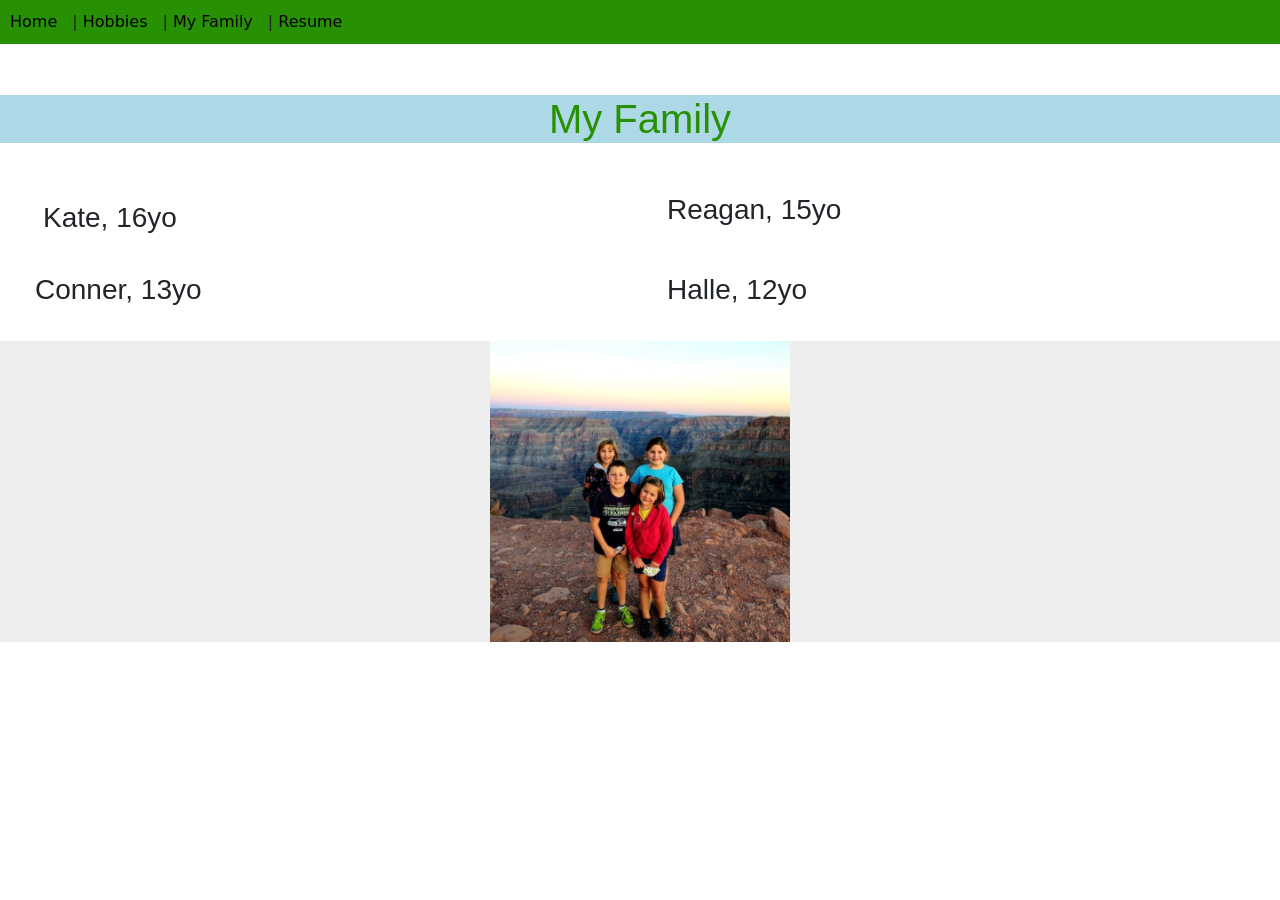
==== bootstrap.html @ 2ff53ec9 "first push" ====
<html>
<head>
    <link href="https://cdn.jsdelivr.net/npm/bootstrap@5.0.2/dist/css/bootstrap.min.css" rel="stylesheet" >
     <link rel="stylesheet" href="styles.css">
        <script src="scripts.js"></script>
    <title>Top 20 HTML Tags Example Page</title>
</head>
<body>
<iframe src="menu.html" style="width:100%; height:80px; border:none; 
display:block; overflow:hidden; position:sticky; top:0; z-index:1000;"></iframe>


<header>
    <h1>My Family</h1>
   
</header>



    <main>

        <div class="row">                   
            <div class="col-md">
             <div class="p-2">
                    <h3>Kate, 16yo</h3>
             </div>
            </div>
            <div class="col-md">
                <h3>Reagan, 15yo</h3>
            </div>

        </div>

         <div class="row">                   
            <div class="col-md">
                <h3>Conner, 13yo</h3>
            </div>
            <div class="col-md">
                <h3>Halle, 12yo</h3>
            </div>

        </div>

    </main>

    <footer>
        <img width="300px;" src="Screenshot 2026-02-03 3.56.33 PM.png">
    </footer>

</body>
</html>
---- styles.css ----
/* Place your CSS styles in this file */

.Hobbies {
    column-count: 2;
}

html{
    background-color: #a5d097;
}

i{
    font-size: 20px;
    color: #279103;
}

body {
    font-family: Arial;
    margin: 0;
}

h1 {
    margin: 15px;
}

h2 {
    margin: 15px;
}

h3{
    margin: 15px;
}

ul{
    margin: 15px;
}

p {
    margin: 35px;
    padding: 10px;
}

/* Menu */
nav {
    background-color: #279103;
    padding: 10px;
}

nav a {
    color: black;
    margin-right: 15px;
    text-decoration: none;
}

nav a:hover {
    color: #a5d097;
}

h1 {
    color: #279103;
}

/* Header */
header {
    background-color: lightblue;
    padding: 0px;
    margin-left: 0px;
    text-align: center;
}

/* Main content */
main {
    padding: 20px;
}

/* Footer */
footer {
    background-color: #eee;
    text-align: center;
    padding: 0px;
}


.ResumeLink {
    width: 337px;
    display: inline-block;
    margin-left: 15px;
    margin-right: auto;
    padding: 7px;
    color: #279103;
    text-decoration: none;
}

.ResumeLink:hover {
    width: 337px;
    display: inline-block;
    margin-left: 15px;
    margin-right: auto;
    color: #279103;
    text-decoration: none;
    background-color: #b3b4b3;
}

.ResumeImg{
    margin: 15px;
}


/*
h1 {
    color: #279103;
}
*/
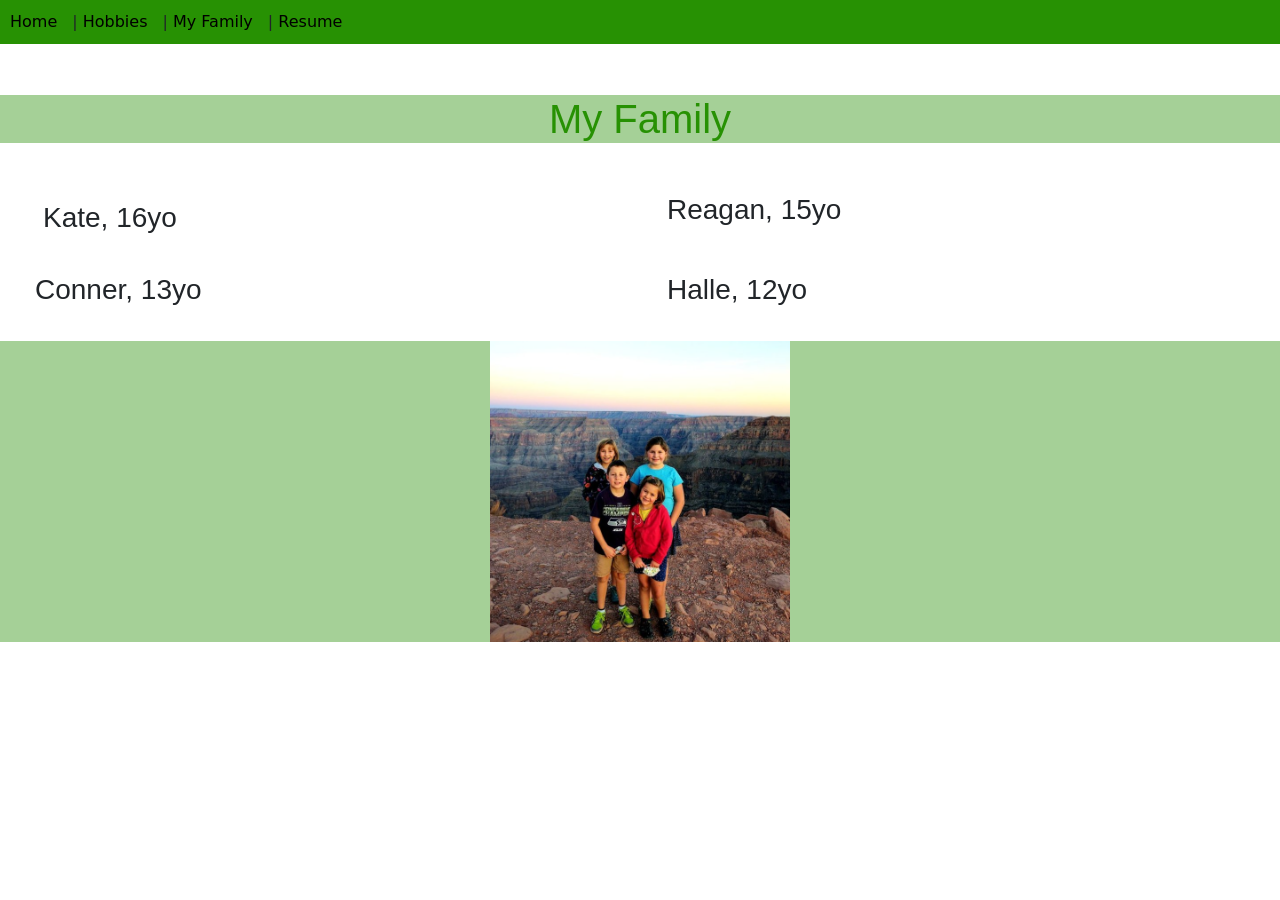
==== commit 141e8a5b: "color" ====
--- a/bootstrap.html
+++ b/bootstrap.html
@@ -3,7 +3,7 @@
     <link href="https://cdn.jsdelivr.net/npm/bootstrap@5.0.2/dist/css/bootstrap.min.css" rel="stylesheet" >
      <link rel="stylesheet" href="styles.css">
         <script src="scripts.js"></script>
-    <title>Top 20 HTML Tags Example Page</title>
+    <title>My Family</title>
 </head>
 <body>
 <iframe src="menu.html" style="width:100%; height:80px; border:none; 
--- a/styles.css
+++ b/styles.css
@@ -6,6 +6,11 @@
 
 html{
     background-color: #a5d097;
+}
+
+.indexpg {
+    border-bottom-style: solid;
+    border-bottom-color: #a5d097;
 }
 
 i{
@@ -61,7 +66,7 @@
 
 /* Header */
 header {
-    background-color: lightblue;
+    background-color: #a5d097;
     padding: 0px;
     margin-left: 0px;
     text-align: center;
@@ -74,7 +79,7 @@
 
 /* Footer */
 footer {
-    background-color: #eee;
+    background-color: #a5d097;
     text-align: center;
     padding: 0px;
 }
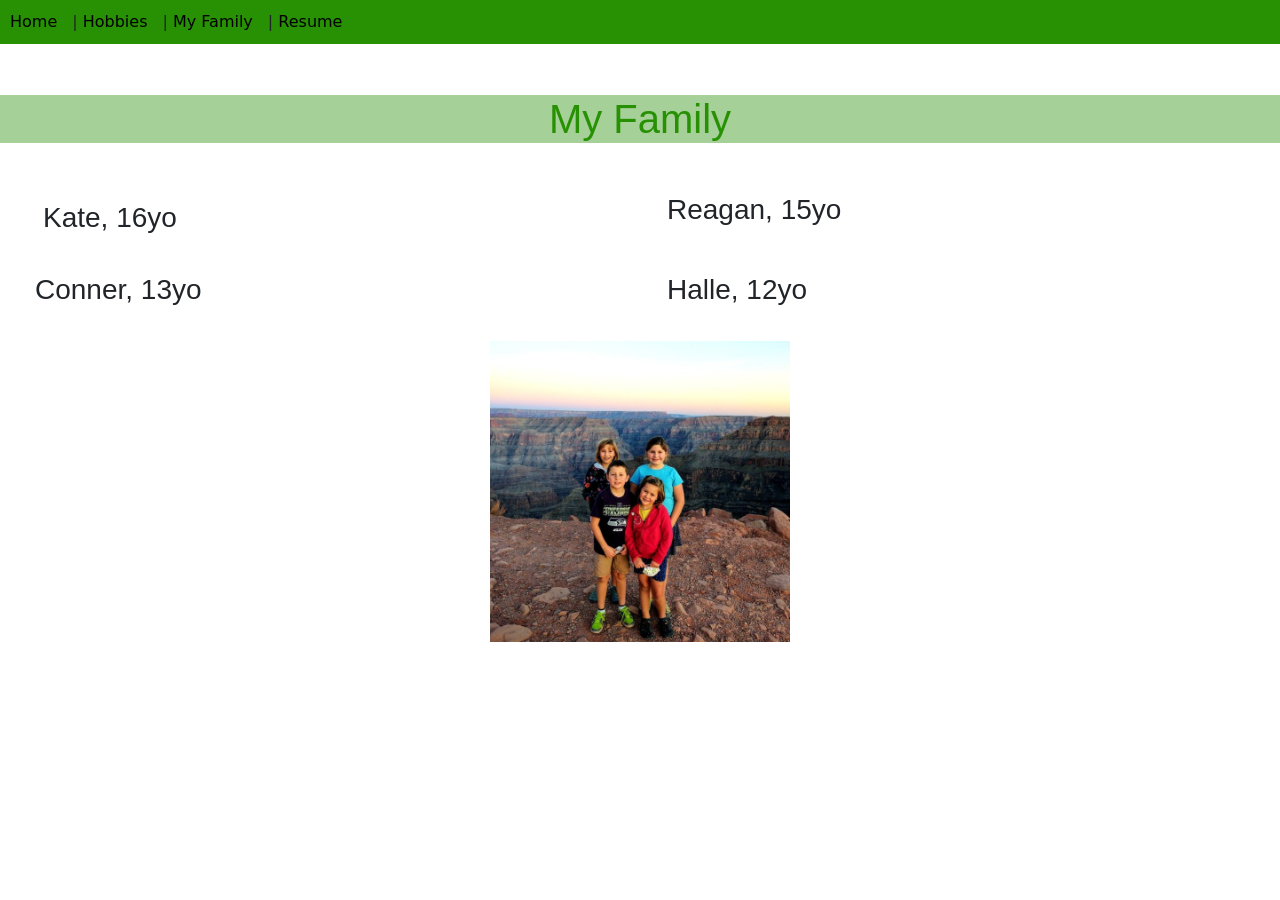
==== commit 7c1cf954: "center" ====
--- a/bootstrap.html
+++ b/bootstrap.html
@@ -11,7 +11,7 @@
 
 
 <header>
-    <h1>My Family</h1>
+    <h1><center>My Family</center></h1>
    
 </header>
 
--- a/styles.css
+++ b/styles.css
@@ -10,6 +10,7 @@
 
 .indexpg {
     border-bottom-style: solid;
+    border-bottom-width: 120px;
     border-bottom-color: #a5d097;
 }
 
@@ -66,10 +67,9 @@
 
 /* Header */
 header {
+    padding: 0px;
     background-color: #a5d097;
-    padding: 0px;
     margin-left: 0px;
-    text-align: center;
 }
 
 /* Main content */
@@ -79,7 +79,6 @@
 
 /* Footer */
 footer {
-    background-color: #a5d097;
     text-align: center;
     padding: 0px;
 }
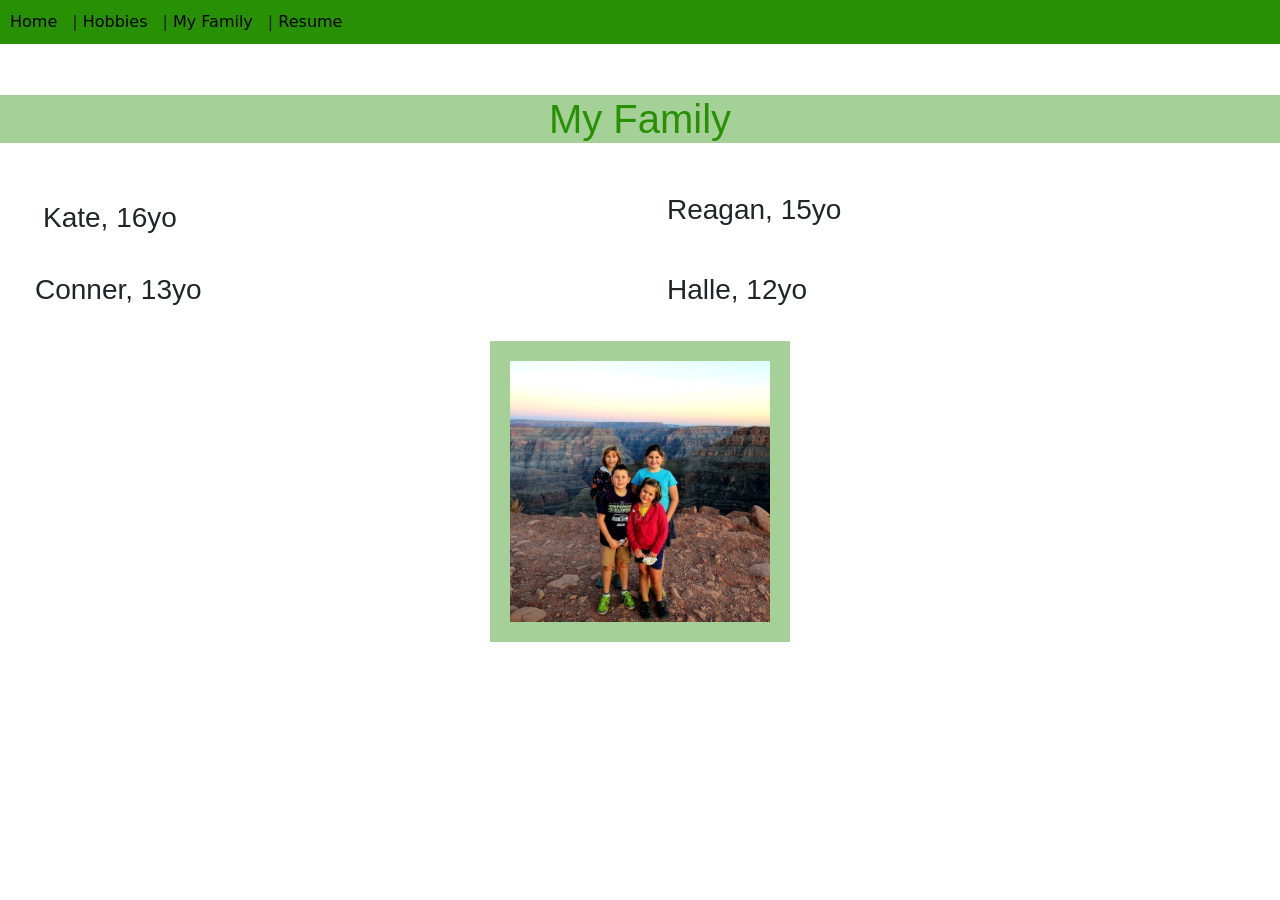
==== commit 90331c03: "imgborder" ====
--- a/bootstrap.html
+++ b/bootstrap.html
@@ -44,7 +44,7 @@
     </main>
 
     <footer>
-        <img width="300px;" src="Screenshot 2026-02-03 3.56.33 PM.png">
+        <img class="family" width="300px;" src="Screenshot 2026-02-03 3.56.33 PM.png">
     </footer>
 
 </body>
--- a/styles.css
+++ b/styles.css
@@ -10,8 +10,12 @@
 
 .indexpg {
     border-bottom-style: solid;
-    border-bottom-width: 120px;
+    border-bottom-width: 40px;
     border-bottom-color: #a5d097;
+}
+
+.family {
+  border: 20px solid #a5d097;
 }
 
 i{
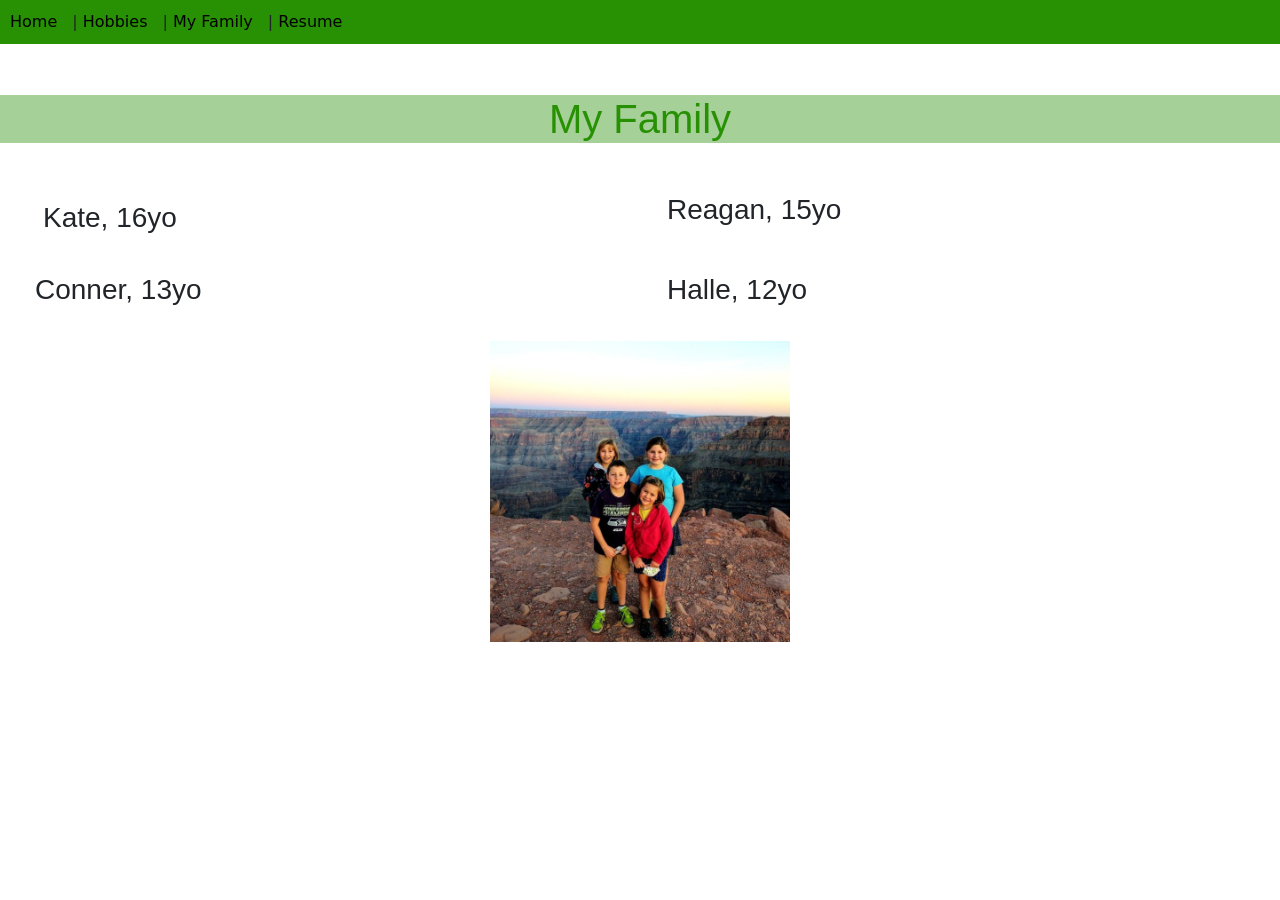
==== commit 385dd440: "titles" ====
--- a/bootstrap.html
+++ b/bootstrap.html
@@ -1,4 +1,4 @@
-<html>
+<html class="bootstrap">
 <head>
     <link href="https://cdn.jsdelivr.net/npm/bootstrap@5.0.2/dist/css/bootstrap.min.css" rel="stylesheet" >
      <link rel="stylesheet" href="styles.css">
@@ -21,9 +21,9 @@
 
         <div class="row">                   
             <div class="col-md">
-             <div class="p-2">
-                    <h3>Kate, 16yo</h3>
-             </div>
+            <div class="p-2">
+                <h3>Kate, 16yo</h3>
+            </div>
             </div>
             <div class="col-md">
                 <h3>Reagan, 15yo</h3>
@@ -44,7 +44,7 @@
     </main>
 
     <footer>
-        <img class="family" width="300px;" src="Screenshot 2026-02-03 3.56.33 PM.png">
+        <img width="300px;" src="Screenshot 2026-02-03 3.56.33 PM.png">
     </footer>
 
 </body>
--- a/styles.css
+++ b/styles.css
@@ -14,8 +14,8 @@
     border-bottom-color: #a5d097;
 }
 
-.family {
-  border: 20px solid #a5d097;
+.bootstrap {
+    background-color: #a5d097;
 }
 
 i{
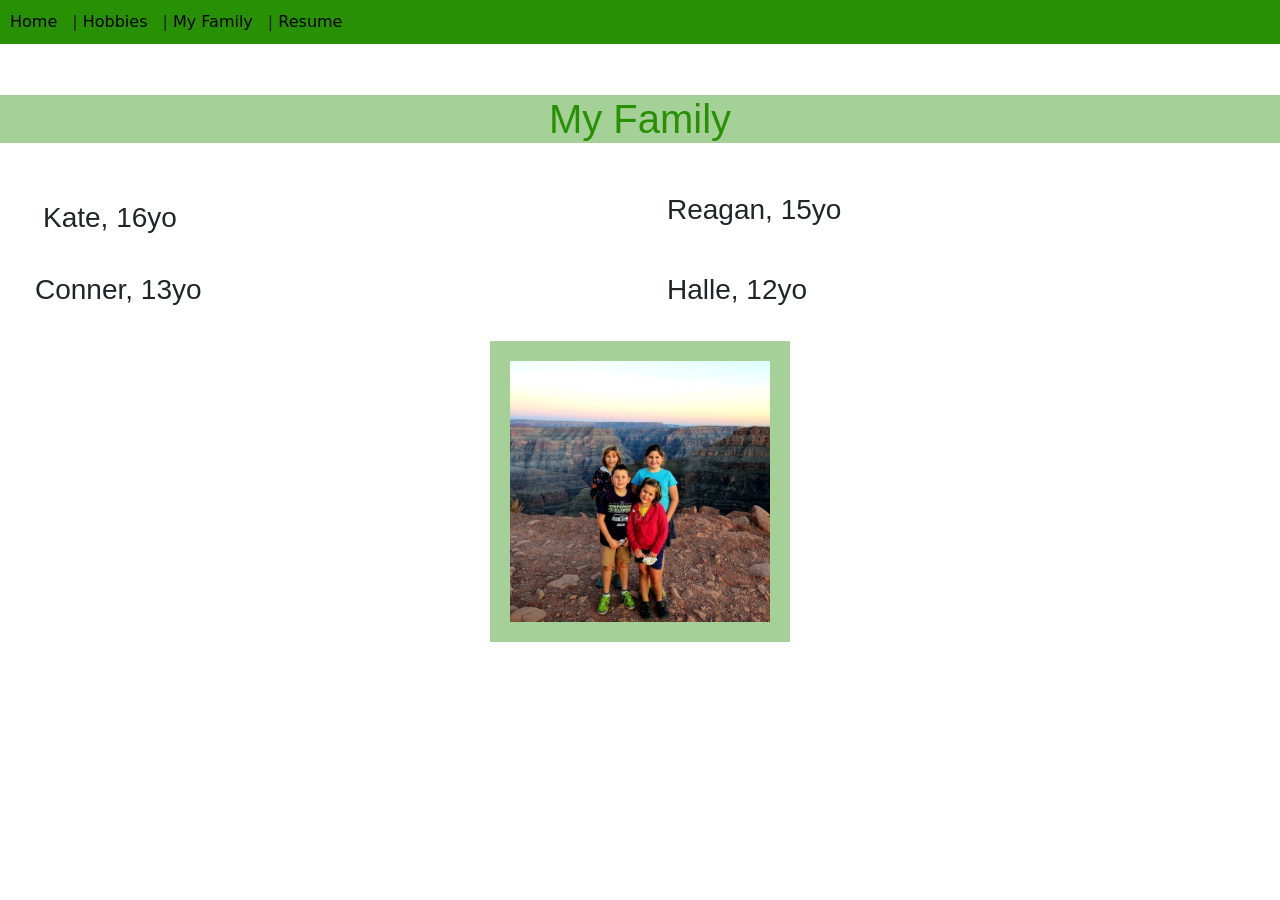
==== commit bd9aaf35: "class" ====
--- a/bootstrap.html
+++ b/bootstrap.html
@@ -44,7 +44,7 @@
     </main>
 
     <footer>
-        <img width="300px;" src="Screenshot 2026-02-03 3.56.33 PM.png">
+        <img class="family" width="300px;" src="Screenshot 2026-02-03 3.56.33 PM.png">
     </footer>
 
 </body>
--- a/styles.css
+++ b/styles.css
@@ -12,6 +12,10 @@
     border-bottom-style: solid;
     border-bottom-width: 40px;
     border-bottom-color: #a5d097;
+}
+
+.family {
+  border: 20px solid #a5d097;
 }
 
 .bootstrap {
